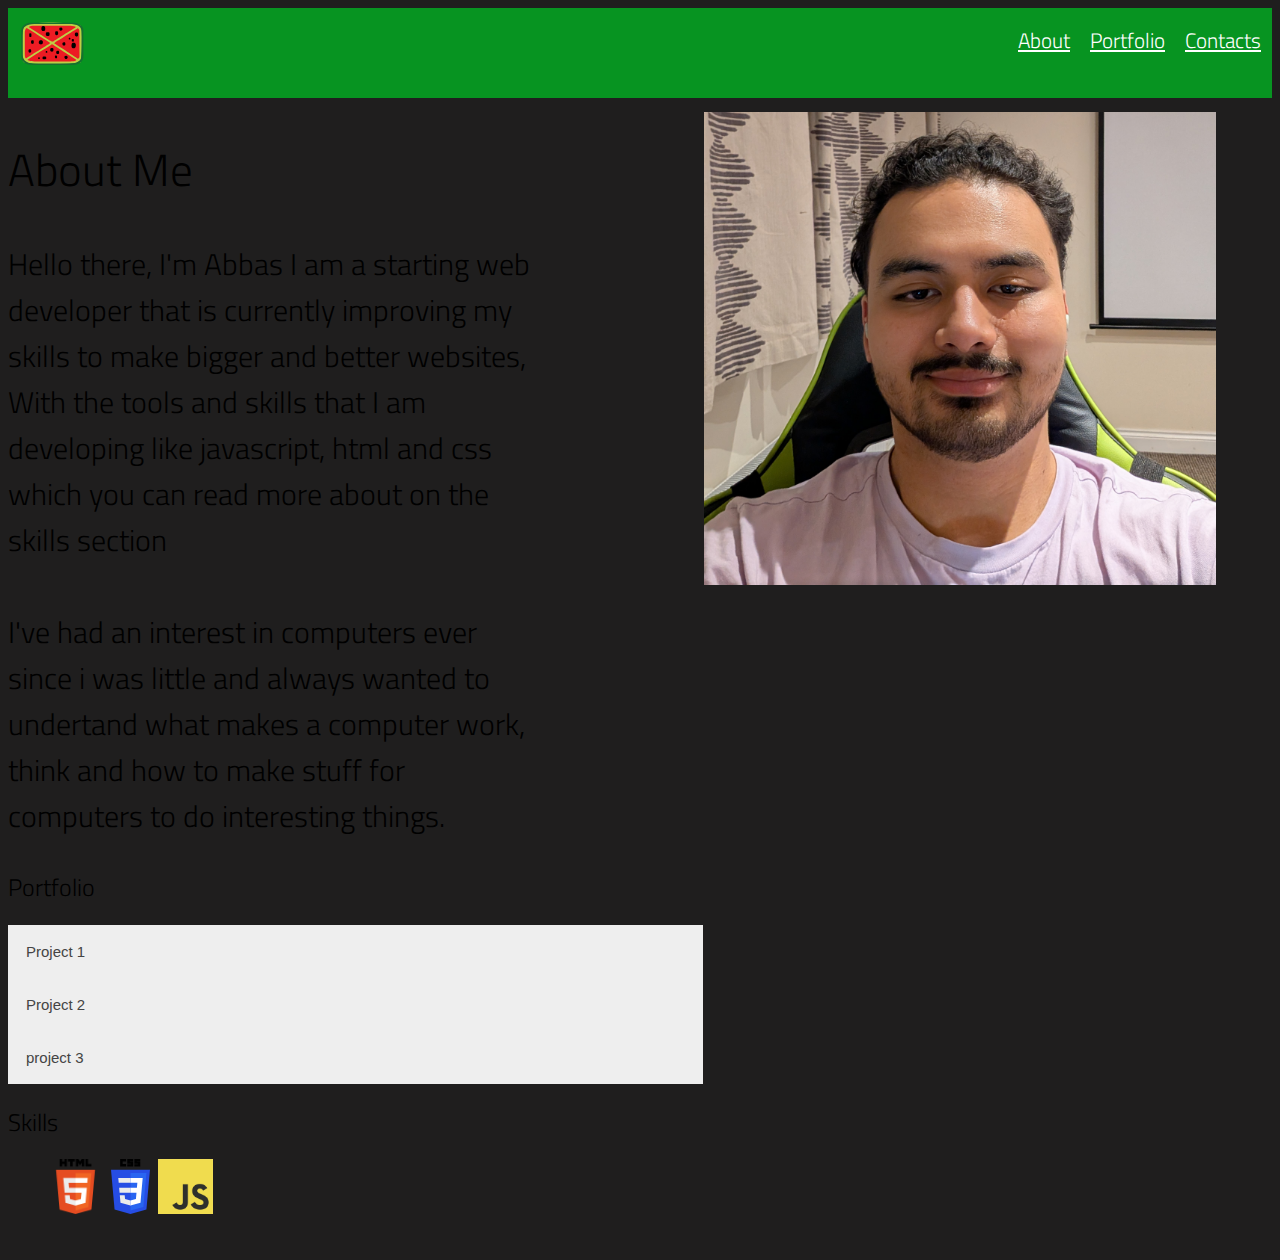
==== codecademy/portfolio/portfolio_website/index.html @ aedef856 "make website look even nicerer" ====
<!DOCTYPE html>
<html lang="en">
<head>
<link rel="stylesheet" href="style.css">

<link rel="preconnect" href="https://fonts.googleapis.com">
<link rel="preconnect" href="https://fonts.gstatic.com" crossorigin>
<link href="https://fonts.googleapis.com/css2?family=Edu+AU+VIC+WA+NT+Hand:wght@700&family=Titillium+Web:ital,wght@0,200;0,300;0,400;0,600;0,700;0,900;1,200;1,300;1,400;1,600;1,700&display=swap" rel="stylesheet">
</head>

<body>

<header>
    <img id="logo" src="images/logo.svg" alt="logo">

    <ol>
        <li><a href="#aboutme">About</a></li>
        <li><a href="#Portfolio">Portfolio</a></li>
        <li><a href="contacts.html">Contacts</a></li>
        <li><a href="#Skills">Skills</a></li>
    </ol>
</header>

<section id="aboutme">
<h2>About Me</h2>

<p id="aboutme">Hello there, I'm Abbas I am a starting web developer that is currently improving my skills to make bigger and better websites, With the tools and skills that I am developing like javascript, html and css which you can read more about on the skills section 
    <br>
    <br> 
    I've had an interest in computers ever since i was little and always wanted to undertand what makes a computer work, think and how to make stuff for computers to do interesting things. 
</section>
</p>

<img id="selfie" src="images/selfie2.jpg" alt="picture of me">


</section>

<section id="Portfolio">

<h2>Portfolio</h2>

     <button type="button" class="collapsible">Project 1</button>
        <div class="content">
          <p> javascript calulator</p>
        </div> 

     <button type="button" class="collapsible">Project 2</button>
        <div class="content">
          <p>  W.I.P</p>
        </div> 
    
     <button type="button" class="collapsible">project 3</button>
        <div class="content">
          <p>  W.I.P</p>
        </div> 
    
    


<h2 id="Skills">Skills</h2>

<ol class="listSkills">
    <li  ><img class="skillpic" src="images/HTML5_logo_and_wordmark.svg.png"></li>
    <li><img class="skillpic" src="images/CSS3_logo_and_wordmark.svg"></li>
    <li><img class="skillpic" src="images/JavaScript-logo.png"></li>
</ol>
<br>


</section>

<footer id="contacts">

</footer>

<script src="scripts.js"></script>
</body>
</html>
---- codecademy/portfolio/portfolio_website/style.css ----
body{
    background-color: #1f1e1e;
}

header {
    height: 90px;
    width: 100%;
    background-color: rgba(7, 148, 33, 1);
    position: relative;
    top: -1%;
    left: 0%;
}

header ol {
    position: absolute;
    left: 75vw;
    bottom: 12%;
    display: flex;
    font-size: 1.3rem;
    z-index: 1;
}

header ol li {
    list-style-type: none;
    padding: 10px;
}

a {
    color: white;
}

#logo {
    z-index: 0;
    width: 5%;
    border: 50px;
    position: relative;
    left: 1%;
    top: 15%;
}

#selfie {
    position: absolute;
    left: 55% ;
    top: 7em;
    width: 40%;
}

@media screen {
    
}

#aboutme {
    width: 65%;
    height: 100%;
    font-size: 30px;
}

#githublogo {
    position: relative;
    width: 10%;
}

#contactMe {
    font-size: 20px;
}

.collapsible {
    background-color: #eee;
    color: #444;
    cursor: pointer;
    padding: 18px;
    width: 55%;
    border: none;
    text-align: left;
    outline: none;
    font-size: 15px;
}

.active, .collapsible:hover {
    background-color: #ccc;
}

.content {
    padding: 0 18px;
    display: none;
    overflow: hidden;
    background-color: #f1f1f1;
    width: 52.65%;
}

#contactMe{
    font-size: 40px;
}

#email{
    font-size: 40px;
}

.skillpic{
    width: 55px;
    height: 55px;
    box-sizing: border-box;
    padding: 0px;
   
}
.listSkills{
display: flex;
    width: 30%;
    list-style-type: none;
}

 p ,h3, h2, header {
    font-family: "Titillium Web", serif;
    font-weight: 300;
    font-style: normal;
  }
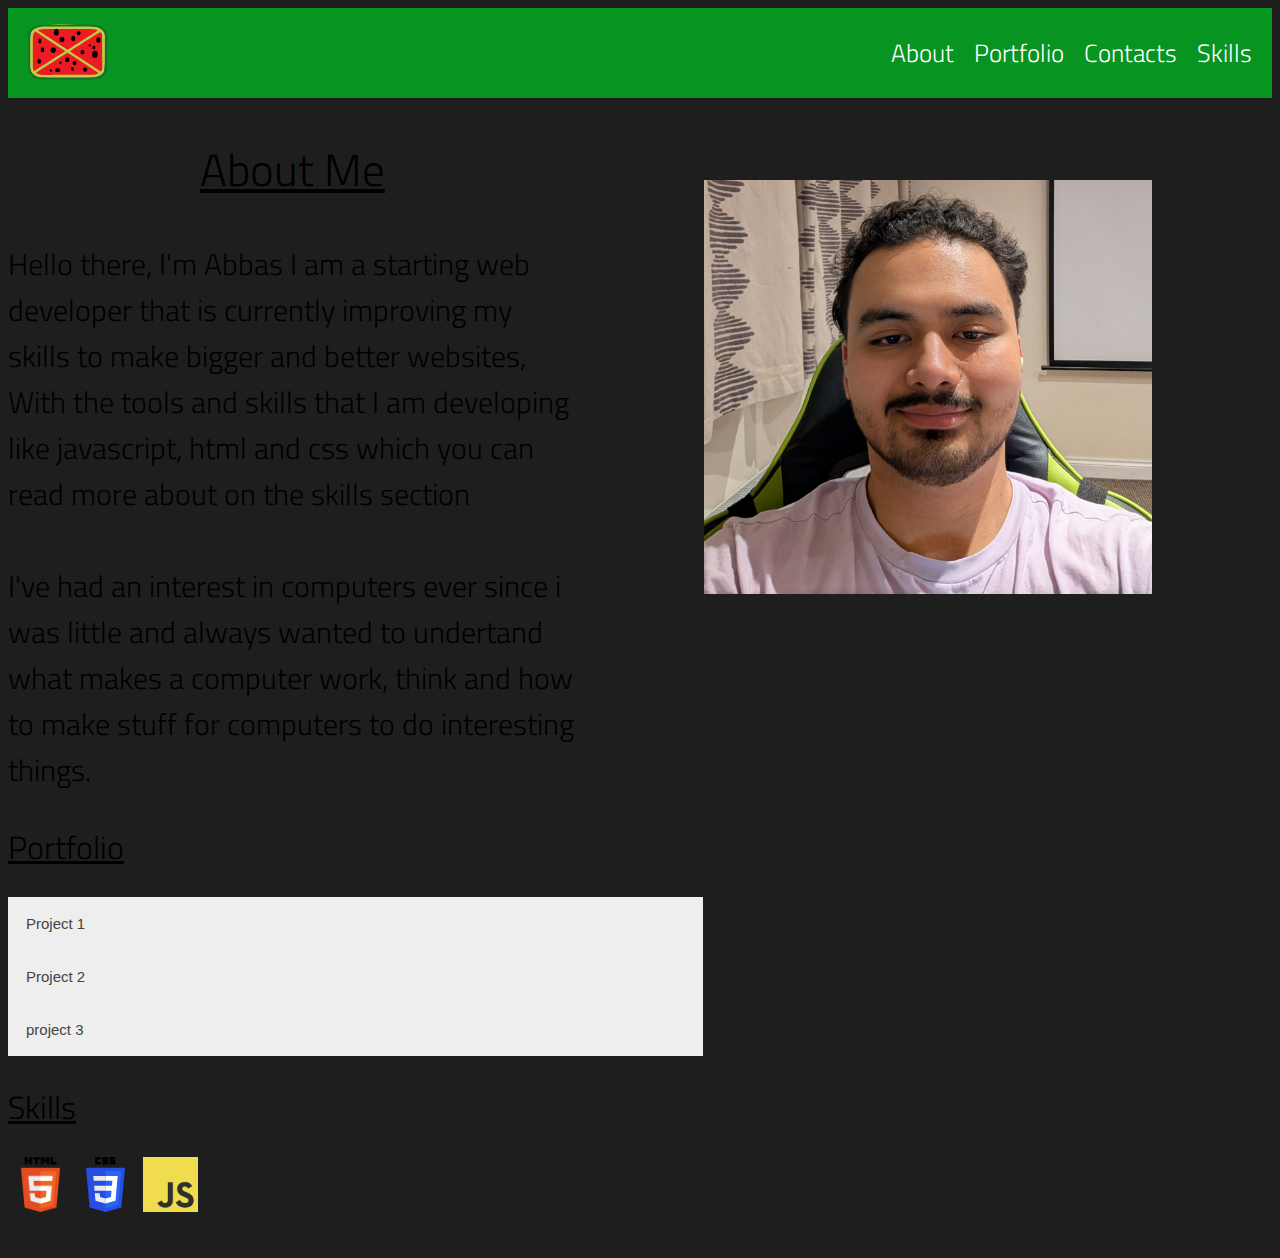
==== commit 168b382e: "finish the website" ====
--- a/codecademy/portfolio/portfolio_website/index.html
+++ b/codecademy/portfolio/portfolio_website/index.html
@@ -2,33 +2,37 @@
 <html lang="en">
 <head>
 <link rel="stylesheet" href="style.css">
+
+<meta name="viewport" content="width=device-width, initial-scale=1.0">
 
 <link rel="preconnect" href="https://fonts.googleapis.com">
 <link rel="preconnect" href="https://fonts.gstatic.com" crossorigin>
 <link href="https://fonts.googleapis.com/css2?family=Edu+AU+VIC+WA+NT+Hand:wght@700&family=Titillium+Web:ital,wght@0,200;0,300;0,400;0,600;0,700;0,900;1,200;1,300;1,400;1,600;1,700&display=swap" rel="stylesheet">
 </head>
 
+
 <body>
 
 <header>
     <img id="logo" src="images/logo.svg" alt="logo">
 
-    <ol>
-        <li><a href="#aboutme">About</a></li>
-        <li><a href="#Portfolio">Portfolio</a></li>
-        <li><a href="contacts.html">Contacts</a></li>
-        <li><a href="#Skills">Skills</a></li>
-    </ol>
+    <ul id="links">
+      <a href="#aboutme"><li>About</li></a>
+      <a href="#portfolio"><li>Portfolio</li></a>
+      <a href="contacts.html"><li>Contacts</li></a>
+      <a href="#skills"><li>Skills</li></a>
+    </ul>
+
 </header>
 
-<section id="aboutme">
-<h2>About Me</h2>
+<section class="aboutme">
+<h2 id="abouth2">About Me</h2>
 
 <p id="aboutme">Hello there, I'm Abbas I am a starting web developer that is currently improving my skills to make bigger and better websites, With the tools and skills that I am developing like javascript, html and css which you can read more about on the skills section 
     <br>
     <br> 
     I've had an interest in computers ever since i was little and always wanted to undertand what makes a computer work, think and how to make stuff for computers to do interesting things. 
-</section>
+
 </p>
 
 <img id="selfie" src="images/selfie2.jpg" alt="picture of me">
@@ -36,9 +40,11 @@
 
 </section>
 
-<section id="Portfolio">
+<h2 id="portfolio">Portfolio</h2>
 
-<h2>Portfolio</h2>
+<section id="PortfolioSkills">
+
+
 
      <button type="button" class="collapsible">Project 1</button>
         <div class="content">
@@ -58,13 +64,14 @@
     
 
 
-<h2 id="Skills">Skills</h2>
-
+<h2 id="skills">Skills</h2>
+<div id="listbox">
 <ol class="listSkills">
     <li  ><img class="skillpic" src="images/HTML5_logo_and_wordmark.svg.png"></li>
     <li><img class="skillpic" src="images/CSS3_logo_and_wordmark.svg"></li>
     <li><img class="skillpic" src="images/JavaScript-logo.png"></li>
 </ol>
+</div>
 <br>
 
 
--- a/codecademy/portfolio/portfolio_website/style.css
+++ b/codecademy/portfolio/portfolio_website/style.css
@@ -4,59 +4,60 @@
 
 header {
     height: 90px;
-    width: 100%;
+    box-sizing: border-box;
     background-color: rgba(7, 148, 33, 1);
-    position: relative;
-    top: -1%;
-    left: 0%;
-}
-
-header ol {
+    display: flex;
+    align-items: center;
+    justify-content: space-between;
+    padding: 0 20px;
+    
+}
+header ul#links {
+    display: flex;
+    list-style-type: none;
+    margin: 0;
+    padding: 0;
+}
+
+header ul#links li {
+    margin-left: 20px;
+}
+
+header ul#links a {
+    text-decoration: none;
+    color: white;
+    font-size: 25px;
+}
+
+a {
+    color: rgb(163, 160, 160);
+}
+
+#logo {
+    width: 5rem;
+} 
+
+#selfie { 
+    width: 35%;
     position: absolute;
-    left: 75vw;
-    bottom: 12%;
-    display: flex;
-    font-size: 1.3rem;
-    z-index: 1;
-}
-
-header ol li {
-    list-style-type: none;
-    padding: 10px;
-}
-
-a {
-    color: white;
-}
-
-#logo {
-    z-index: 0;
-    width: 5%;
-    border: 50px;
-    position: relative;
-    left: 1%;
-    top: 15%;
-}
-
-#selfie {
-    position: absolute;
-    left: 55% ;
-    top: 7em;
-    width: 40%;
-}
-
-@media screen {
-    
-}
-
-#aboutme {
-    width: 65%;
+    left: 55%;
+    top: 20%;
+}
+
+
+.aboutme {
+    width: 45%;
     height: 100%;
-    font-size: 30px;
+    font-size: 30px;  
+}
+
+#abouth2{
+    text-decoration: underline;
+    text-align: center;
 }
 
 #githublogo {
-    position: relative;
+     
     width: 10%;
 }
 
@@ -104,13 +105,128 @@
    
 }
 .listSkills{
-display: flex;
+    display: flex;
     width: 30%;
     list-style-type: none;
+    margin-left: 0px;
+    padding-left: 0px;
 }
 
  p ,h3, h2, header {
     font-family: "Titillium Web", serif;
     font-weight: 300;
     font-style: normal;
-  }+  }
+
+  #contactMe{
+    text-align: center;
+    text-decoration: gray;
+    text-decoration: underline;
+    font-size: 5rem;
+}
+
+#portfolio{
+        font-size: 2rem;
+        text-decoration: underline;
+}
+
+#skills{
+    font-size: 2rem;
+    text-decoration: underline;
+}
+
+.skillpic{
+    margin: 0 5px;
+    
+}
+
+  @media (max-width: 516px) {
+    header ul#links a {
+        font-size: 20px;
+    }
+
+    header ul#links li {
+        margin-left: 10px;
+    }
+
+    header {
+        padding: 0 10px;
+    }
+    #logo{
+        width: 4rem;
+    }
+    #selfie{
+        position: relative;
+        width: 140%;
+        height: auto;
+        left: 40%;
+    }
+    #aboutme{
+        width: 215%;
+    }
+    .aboutme h2{
+        width: 190%;
+        font-size: 45px;
+        text-align: center;
+    }
+    #portfolio{
+        text-align: center;
+        font-size: 30px;
+    }
+    #skills{
+        text-align: center;
+        font-size: 30px;
+    }
+    .collapsible{
+        text-align: center;
+        margin-left: 80px;
+    }
+    .content{
+        margin-left: 65px;
+    }
+    .listSkills{
+        margin-left: 67px;
+    }
+   #email{
+    width: auto;
+    font-size: 1.5rem;
+   }
+   #githublogo{
+    width: auto ;
+   }
+}
+
+@media (min-width: 516px) and (max-width:800px) {
+
+#portfolio{
+    text-align: center;
+    font-size: 30px;
+}
+#skills{
+    text-align: center;
+    font-size: 30px;
+}
+.collapsible{
+    text-align: center;
+    margin-left: 170px;
+}
+.content{
+    margin-left: 160px;
+}
+.listSkills{
+    display: inline-flex;
+    text-align: left;
+    padding-left: 
+}
+#listbox{
+    text-align: center;
+    width: auto;
+}
+
+}
+
+
+
+
+
+
